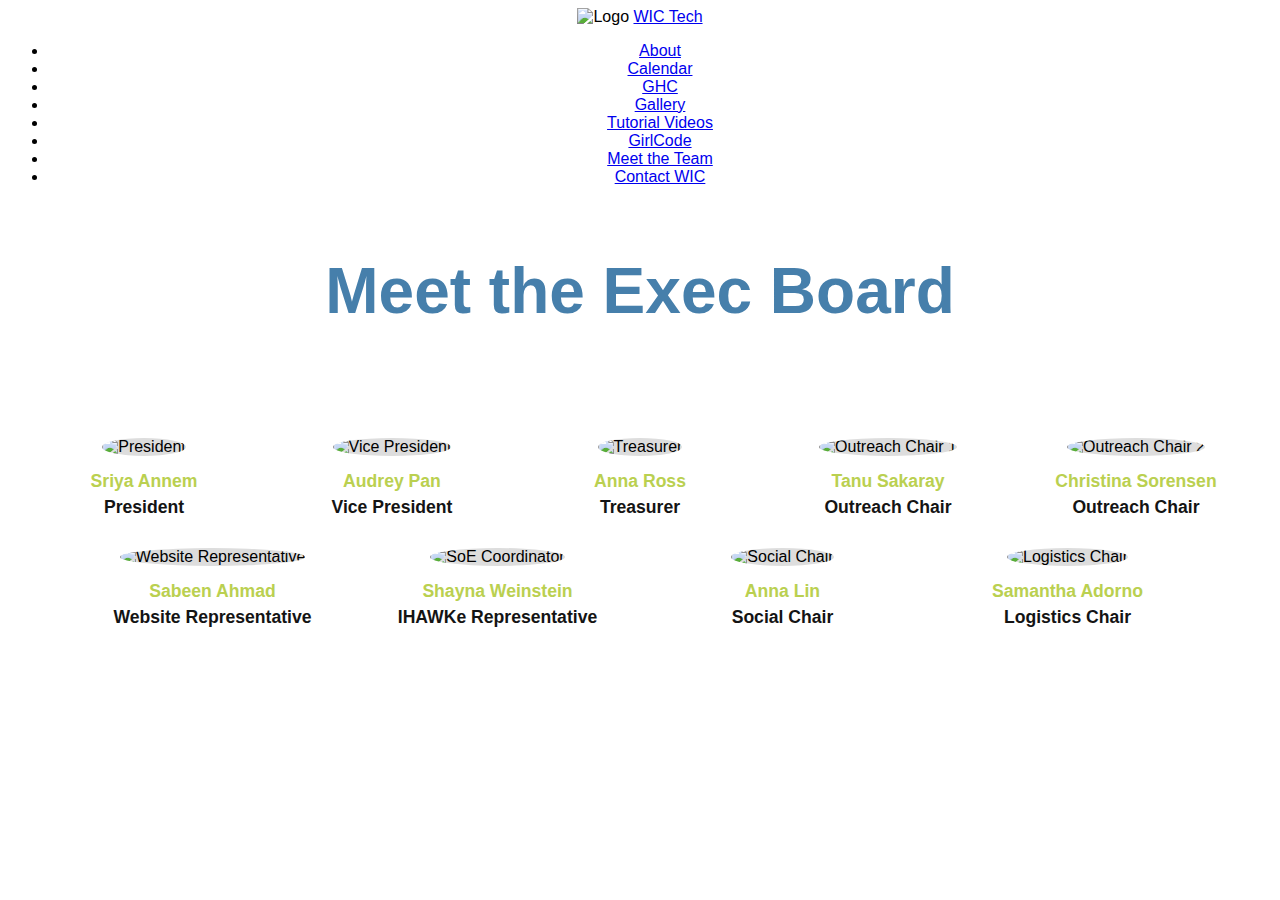
==== pages/meet_the_team.html @ 8c745548 "makign aesthetics branch" ====
<!DOCTYPE html>
<html lang="en">
<head>
    <meta charset="UTF-8">
    <meta name="viewport" content="width=device-width, initial-scale=1.0">
    <title>Meet the Team</title>
    <link rel="stylesheet" href="../css/navBar.css">
    <style>
body {
    font-family: Arial, sans-serif;
    text-align: center;
}

h1 {
    font-size: 4em;
    color: #467fab;
    margin-bottom: 80px;
    padding-top: 2%;
}

.team-container1 {
    display: grid;
    grid-template-columns: repeat(5, 1fr);
    grid-gap: 40px;
    justify-items: center;
    max-width: 1200px;
    margin: 0 auto;
    padding-top: 30px;

}
.team-container2 {
    display: grid;
    grid-template-columns: repeat(4, 1fr);
    grid-gap: 40px;
    justify-items: center;
    max-width: 1100px;
    margin: 0 auto;
    padding-top: 30px;
}

.team-member {
    display: flex;
    flex-direction: column;
    align-items: center;
    text-align: center;
}

.team-member img {
    width: 160px;
    height: 160px;
    border-radius: 50%;
    background-color: #ddd;
}

.team-member h3 {
    margin: 15px 0 5px;
    font-size: 1.1em;
    font-weight: bold;
    color: #bad050;
}

.team-member p {
    margin: 0;
    font-size: 1.1em;
    font-weight: bold;
    color: #141414;
}

.team-member a {
    text-decoration: none;
    color: inherit;
    transition: transform 0.3s ease;
}

.team-member a:hover {
    transform: scale(1.05);

}
@media (max-width: 1235px) {
    .team-container1, .team-container2 {
        grid-template-columns: repeat(1, 1fr); 
        max-width: 600px; 
        grid-gap: 100px; 
   
    }

    .team-member img {
        width: 400px; 
        height: 400px;
    }

    .team-member h3 {
        font-size: 4em; 
    }

    .team-member p {
        font-size: 4em; 
    }
}

@media (max-width: 666px) {
    .team-container1, .team-container2 {
        grid-template-columns: repeat(1, 1fr); 
        max-width: 400px; 
        grid-gap: 100px; 
   
    }

    .team-member img {
        width: 300px; 
        height: 300px;
    }

    .team-member h3 {
        font-size: 2em; 
    }

    .team-member p {
        font-size: 2em; 
    }
}
    </style>

</head>
<header>
    <nav>
        <div class="logo">
            <img src="../wiclogo-comp.png" alt="Logo"/>
            <a href="#">WIC Tech</a>
        </div>
        <ul class="main-nav">
            <li><a href="index.html">About</a></li>
            <li><a href="calendar.html">Calendar</a></li>
            <li><a href="ghc.html">GHC</a></li>
            <li><a href="gallery.html">Gallery</a></li>
            <li><a href="tutorialVideoPage.html">Tutorial Videos</a></li>
            <li><a href="#">GirlCode</a></li>
            <li><a href="meet_the_team.html">Meet the Team</a></li>
            <li><a href="contactUs.html">Contact WIC</a></li>
        </ul>
    </nav> 
</header>
<body>
    <h1>Meet the Exec Board</h1>
    <div class="team-container1">
        <div class="team-member">
            <a href="./execPages/president.html">
                <img src="https://media.licdn.com/dms/image/v2/D5603AQE0v6p3avw54w/profile-displayphoto-shrink_800_800/profile-displayphoto-shrink_800_800/0/1708969377794?e=1729728000&v=beta&t=TEnDl3_EW6RzORDsZigXImlzJVQ4SOaOK_TNicaLpC0" alt="President">
                <h3>Sriya Annem</h3>
                <p>President</p>

            </a>
        </div>
        <div class="team-member">
            <a href="./execPages/vicepresident.html">
                <img src="https://media.licdn.com/dms/image/D4E03AQHvjSmUYFwDdA/profile-displayphoto-shrink_800_800/0/1714057075116?e=1729728000&v=beta&t=SBdzP-xGkx9ejIVsMeqUGUQBpNxQEkb3_hiLHDhf0Xk" alt="Vice President">
                <h3>Audrey Pan</h3>
                <p>Vice President</p>

            </a>
        </div>
        <div class="team-member">
            <a href="./execPages/treasurer.html">
                <img src="https://media.licdn.com/dms/image/v2/D5603AQGCdLUvndh71w/profile-displayphoto-shrink_800_800/profile-displayphoto-shrink_800_800/0/1696435245197?e=1729728000&v=beta&t=PZMaxSmsOKdaMuo7QGOtA-jZ5P_MKdcRhS01Ju3Ic1s" alt="Treasurer">
                <h3>Anna Ross</h3>
                <p>Treasurer</p>
            </a>
        </div>
        <div class="team-member">
            <a href="./execPages/outreach1.html">
                <img src="https://media.licdn.com/dms/image/v2/D5603AQHSn8maV5fw2A/profile-displayphoto-shrink_800_800/profile-displayphoto-shrink_800_800/0/1710385905106?e=1729728000&v=beta&t=Ibw8n9mHfaQvfUlR5uVFcL9XMeXTnQLGD2D5Yb68N2Y" alt="Outreach Chair 1">
                <h3>Tanu Sakaray</h3>
                <p>Outreach Chair</p>

            </a>
        </div>
        <div class="team-member">
            <a href="./execPages/outreach2.html">
                <img src="https://media.licdn.com/dms/image/v2/D4D03AQGdEhFgxYrCPw/profile-displayphoto-shrink_800_800/profile-displayphoto-shrink_800_800/0/1663042643193?e=1729728000&v=beta&t=of1kGX1VN3gQzio770t1Md5B5ttkZn3FdA9UAqo1208" alt="Outreach Chair 2">
                <h3>Christina Sorensen</h3>
                <p>Outreach Chair</p>

            </a>
        </div>
    </div>
    <div class ="team-container2">
        <div class="team-member">
            <a href="./execPages/websiterep.html">
                <img src="https://media.licdn.com/dms/image/v2/D5603AQE5mgUPFerBBw/profile-displayphoto-shrink_800_800/profile-displayphoto-shrink_800_800/0/1718221368783?e=1729728000&v=beta&t=mWPh4C31votHO5er1RoOwqCjnG8DldF2fzjK92XVgbA" alt="Website Representative">
                <h3>Sabeen Ahmad</h3>
                <p>Website Representative</p>

            </a>
        </div>
        <div class="team-member">
            <a href="./execPages/soecoordinator.html">
                <img src="https://media.licdn.com/dms/image/v2/C4E03AQGBs_YsITgZeg/profile-displayphoto-shrink_800_800/profile-displayphoto-shrink_800_800/0/1646502295605?e=1729728000&v=beta&t=HvelUmyggy93D4wwPDkAw3Avq74VryMHQ9sfuE_iQ6s" alt="SoE Coordinator">
                <h3>Shayna Weinstein</h3>
                <p>IHAWKe Representative</p>

            </a>
        </div>
        <div class="team-member">
            <a href="./execPages/socialchair.html">
                <img src="https://media.licdn.com/dms/image/v2/D4D03AQGeUx-2R1mj_g/profile-displayphoto-shrink_800_800/profile-displayphoto-shrink_800_800/0/1721354479439?e=1729728000&v=beta&t=5WIO8-xQeNlpSzXaDhX3PvnKc4rwqOg5bE6KsHlEBDA" alt="Social Chair">
                <h3>Anna Lin</h3>
                <p>Social Chair</p>

            </a>
        </div>
        <div class="team-member">
            <a href="./execPages/logisticschair.html">
                <img src="https://media.licdn.com/dms/image/v2/D4D03AQE8soxBsuP5Sw/profile-displayphoto-shrink_800_800/profile-displayphoto-shrink_800_800/0/1712541554982?e=1729728000&v=beta&t=N8HE46XABHlmlsYwKeGMk-CsKx79QPlMDxCKSP7axiA" alt="Logistics Chair">
                <h3>Samantha Adorno</h3>
                <p>Logistics Chair</p>

            </a>
        </div>
    </div>
</body>
</html>
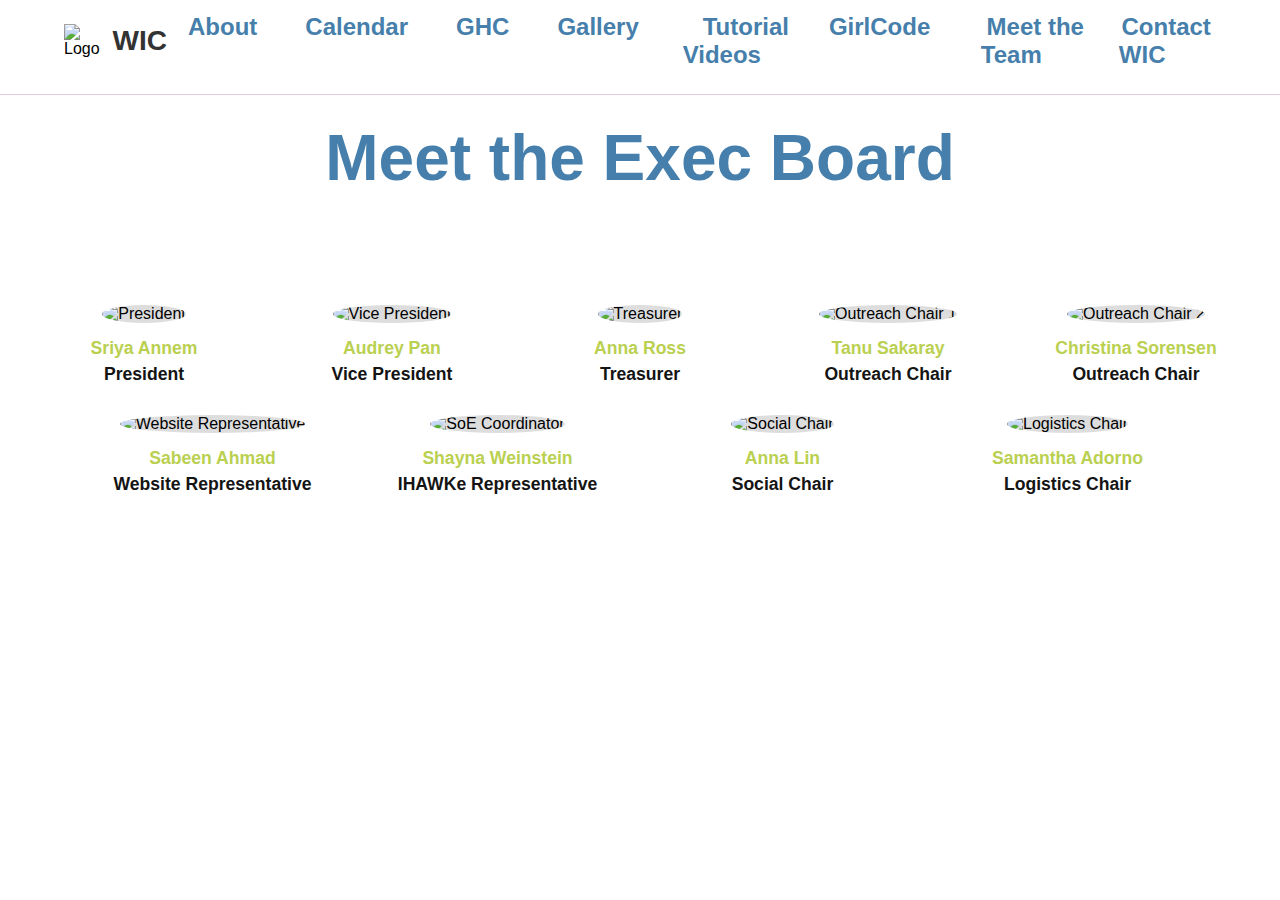
==== commit d7fd6aef: "changing company" ====
--- a/pages/meet_the_team.html
+++ b/pages/meet_the_team.html
@@ -126,7 +126,7 @@
     <nav>
         <div class="logo">
             <img src="../wiclogo-comp.png" alt="Logo"/>
-            <a href="#">WIC Tech</a>
+            <a href="#">WIC</a>
         </div>
         <ul class="main-nav">
             <li><a href="index.html">About</a></li>
--- a/css/navBar.css
+++ b/css/navBar.css
@@ -0,0 +1,83 @@
+/* style for navbar */
+* {
+    margin: 0;
+    padding: 0;
+    box-sizing: border-box;
+    font-family: 'Inter', sans-serif;
+}
+/* Style for navbar */
+
+
+nav {
+    width: 100%;
+    padding: 1% 5%; /* Adjusted padding for spacing */
+    padding-bottom: 2%;
+    border-bottom: 1px solid #e6c8e3; /* Maintain a bottom border for separation */
+    display: flex;
+    align-items: center;
+    justify-content: space-between;
+    background-color: transparent; /* Make the navbar background transparent */
+}
+
+nav .logo {
+    display: flex;
+    align-items: center;
+}
+
+nav .logo img {
+    margin-right: 10px;
+}
+
+nav .logo a {
+    font-size: 1.75rem; /* Consistent font size */
+    font-weight: 800; /* Unified font weight */
+    color: #333; /* Unified color */
+    text-decoration: none;
+    padding-left: 3%;
+}
+
+nav ul {
+    display: flex;
+    margin-left: auto;
+}
+
+nav li {
+    list-style: none;
+}
+
+nav li a {
+    font-weight: 800; /* Unified font weight */
+    font-size: 1.5rem; /* Consistent font size */
+    color: #467FAB; /* Consistent color */
+    padding: 0 1.5rem;
+    text-decoration: none;
+    transition: color 0.3s ease; /* Smooth transition for hover */
+}
+
+nav li a:hover {
+    color: #F691A9; /* Unified hover color */
+}
+
+/* Media query for smaller screens */
+@media (max-width: 768px) {
+    nav ul {
+        flex-direction: column;
+        align-items: flex-start;
+    }
+
+    nav li a {
+        font-size: 1.2rem; /* Adjusted size for smaller screens */
+        padding: 0.5rem 0; /* Reduced padding for smaller screens */
+    }
+}
+
+@media (max-width: 480px) {
+    nav .logo a {
+        font-size: 1rem; /* Further reduce logo text size */
+    }
+
+    nav li a {
+        font-size: 1rem; /* Further reduce nav link size */
+        padding: 0 0.5rem; /* Further reduce padding */
+    }
+}
